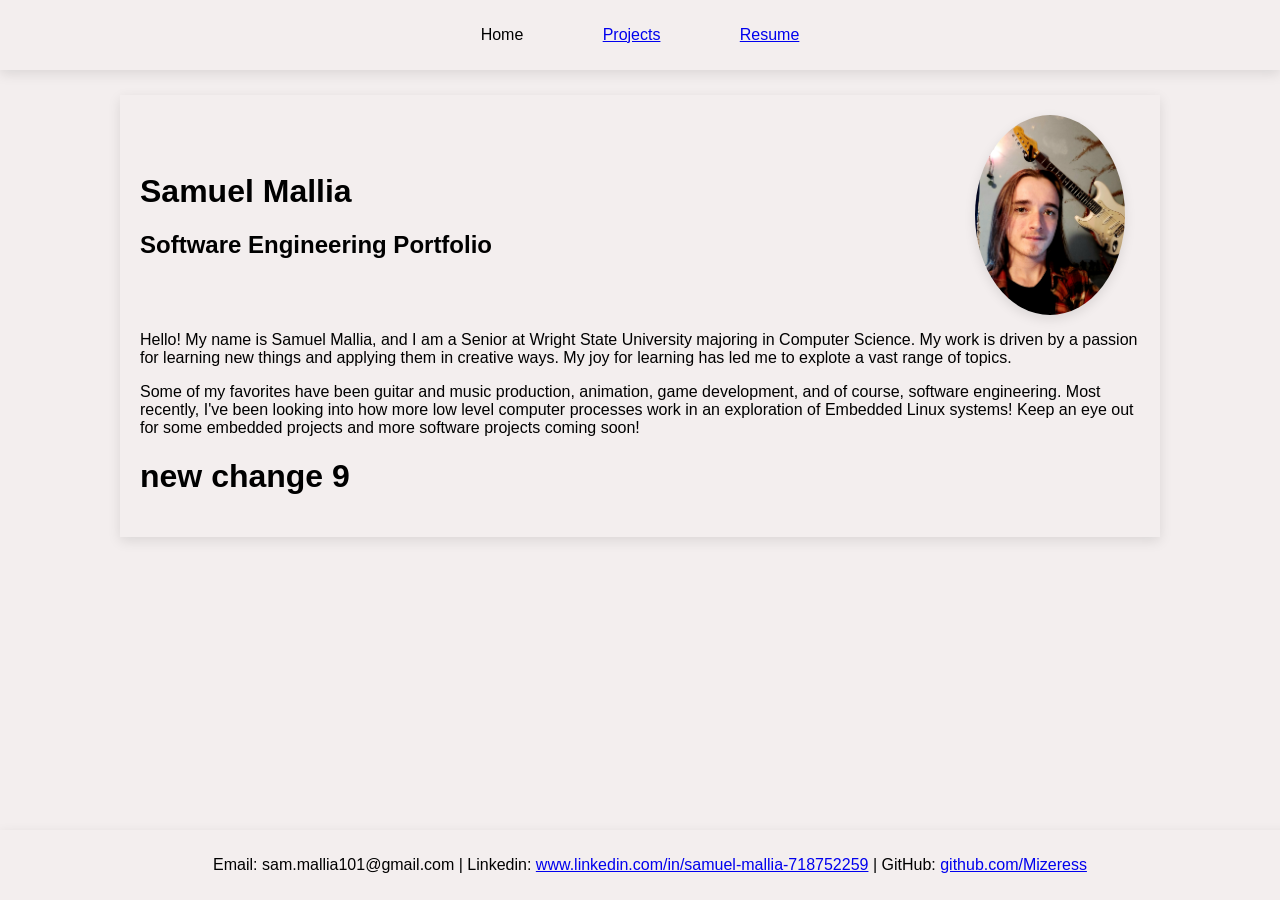
==== web-content/index.html @ d85b4394 "new change 9" ====
<!DOCTYPE HTML>

<html lang="en">
    <head>
        <meta charset="utf-8">
        <title>Samuel Mallia - Portfolio</title>
        <link rel="stylesheet" href="css/main.css">
    </head> 

    <body>

        <nav>
            <ul>
                <li>Home</li>
                <li><a href="projects.html">Projects</a></li> 
                <li> <a href="documents/Mallia_Resume_2026.pdf" target="_blank" rel="noopener">
        <i class="bi bi-file-earmark-pdf me-2" aria-hidden="true"></i> Resume
      </a></li>
            </ul>
        </nav>

        <div class="main-content">
            <header>
                <div class="header-text">
                    <h1>Samuel Mallia</h1>
                    <h2>Software Engineering Portfolio</h2>
                </div>
                <img src="images/PfP.jpg" alt="Samuel Mallia profile" class="profile-image">
            </header>

            <div class="Bio">
                <p>Hello! My name is Samuel Mallia, and I am a Senior at Wright State University majoring in Computer Science. 
                    My work is driven by a passion for learning new things and applying them in creative ways. My joy for learning has led me to explote
                    a vast range of topics.
                </p>
                <p>

                    Some of my favorites have been guitar and music production, animation, game development, and of course, software engineering. Most recently,
                    I've been looking into how more low level computer processes work in an exploration of Embedded Linux systems! Keep an eye out for 
                    some embedded projects and more software projects coming soon! </p>
                    <h1>new change 9</h1>
            </div>

        </div>

        <footer>
            <p>Email: sam.mallia101@gmail.com | Linkedin: <a href="https://www.linkedin.com/in/samuel-mallia-718752259" target="_blank">www.linkedin.com/in/samuel-mallia-718752259</a> | GitHub: <a href="https://www.github.com/Mizeress" target="_blank">github.com/Mizeress</a></p>
        </footer>

    </body>


</html>
---- web-content/css/main.css ----
:root {
    --light-background: #f3eeee;
    --dark-background: #181717;
    --dark-content-background: #181717;
    --light-text: #131212;
    --dark-text: #eee9e9;
    --light-box-shadow: 0 4px 12px rgba(0, 0, 0, 0.1);
    --dark-box-shadow: 0 4px 12px rgba(178, 204, 238, 0.1);
    --dark-anchor-color: #f2f7fc;
    --dark-anchor-hover-color: #c4e0ff;
}

html, body {
    font-family: Arial, sans-serif;
    margin: 0;
    padding: 0;
    background-color: var(--light-background);
}

.main-content {
    max-width: 1000px;
    margin: 0 auto;
    padding: 20px;
    background-color: var(--light-background);
    box-shadow: var(--light-box-shadow);
}

nav, footer {
    display: grid;
    margin-left: 0px;
    margin-right: 0px;
    padding: 10px;
    justify-items: center;
    align-items: center;
    background-color: var(--light-background);
    box-shadow: var(--light-box-shadow);
}

nav {
    margin-top: 0px;
    margin-bottom: 25px;
}

nav ul {
    min-width: 30%;
    list-style-type: none;
    padding: 0;
    display: flex;
    justify-content: space-around;
    gap: 20px;
}

footer {
    position: fixed;
    bottom: 0;
    left: 0;
    width: 100%;
    margin-bottom: 0px;
}

header {
    display: flex;
    justify-content: space-between;
    align-items: center;
}

.profile-image {
    width: 150px;
    height: auto;
    border-radius: 50%;
    object-fit: cover;
    box-shadow: var(--light-box-shadow);
    margin-right: 15px;
}

@media(prefers-color-scheme: dark) {
    html, body {
        background-color: var(--dark-background);
        color: var(--dark-text); 
    }
    
    .main-content, nav, footer {
        background-color: var(--dark-content-background);
        color: var(--dark-text);
        box-shadow: var(--dark-box-shadow);
    }

    a:link, nav a:visited {
        color: var(--dark-anchor-color);
    }

    a:hover, nav a:active {
        color: var(--dark-anchor-hover-color);
    }
}
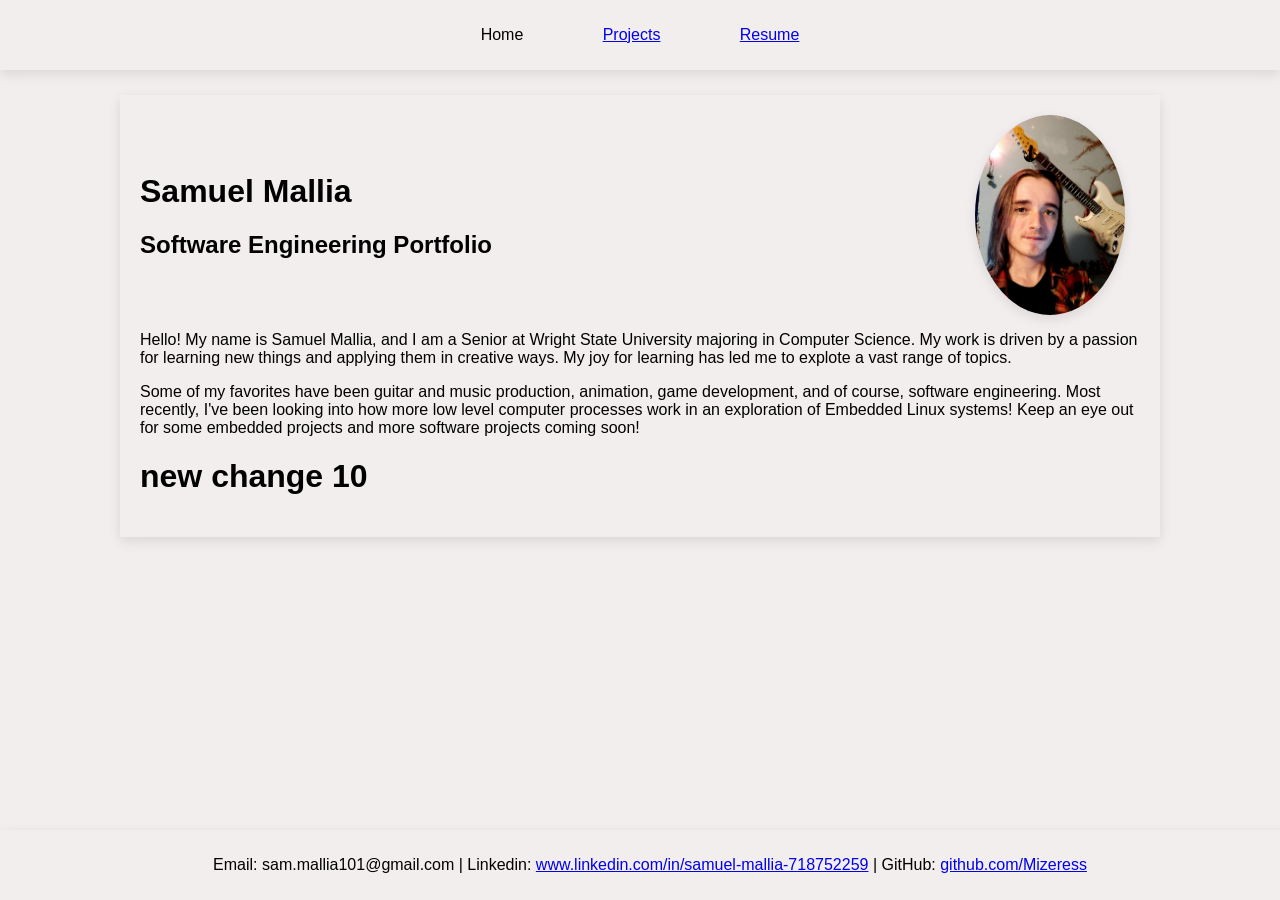
==== commit ead195c0: "new change 10" ====
--- a/web-content/index.html
+++ b/web-content/index.html
@@ -38,7 +38,7 @@
                     Some of my favorites have been guitar and music production, animation, game development, and of course, software engineering. Most recently,
                     I've been looking into how more low level computer processes work in an exploration of Embedded Linux systems! Keep an eye out for 
                     some embedded projects and more software projects coming soon! </p>
-                    <h1>new change 9</h1>
+                    <h1>new change 10</h1>
             </div>
 
         </div>
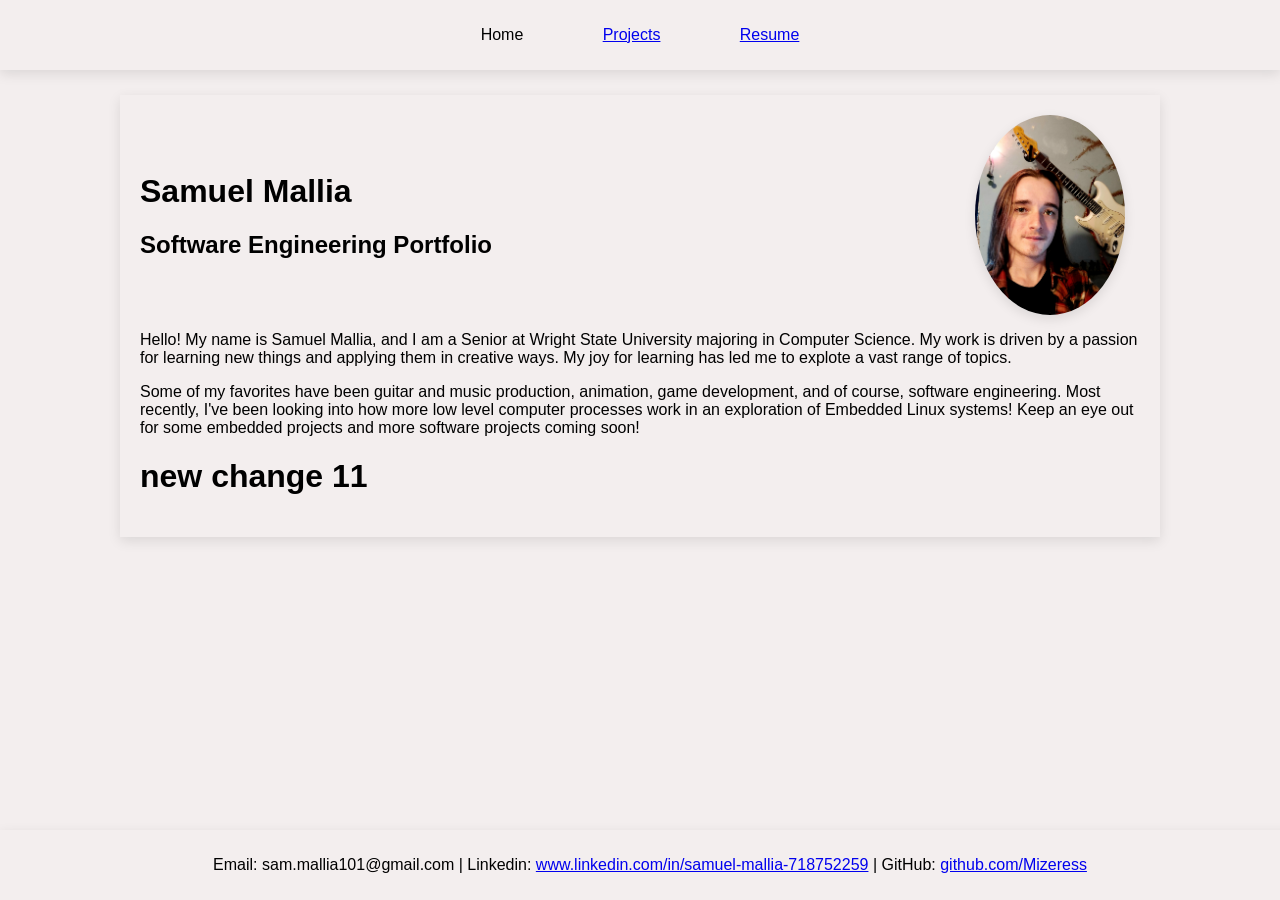
==== commit 641495f8: "new change 11" ====
--- a/web-content/index.html
+++ b/web-content/index.html
@@ -38,7 +38,7 @@
                     Some of my favorites have been guitar and music production, animation, game development, and of course, software engineering. Most recently,
                     I've been looking into how more low level computer processes work in an exploration of Embedded Linux systems! Keep an eye out for 
                     some embedded projects and more software projects coming soon! </p>
-                    <h1>new change 10</h1>
+                    <h1>new change 11</h1>
             </div>
 
         </div>
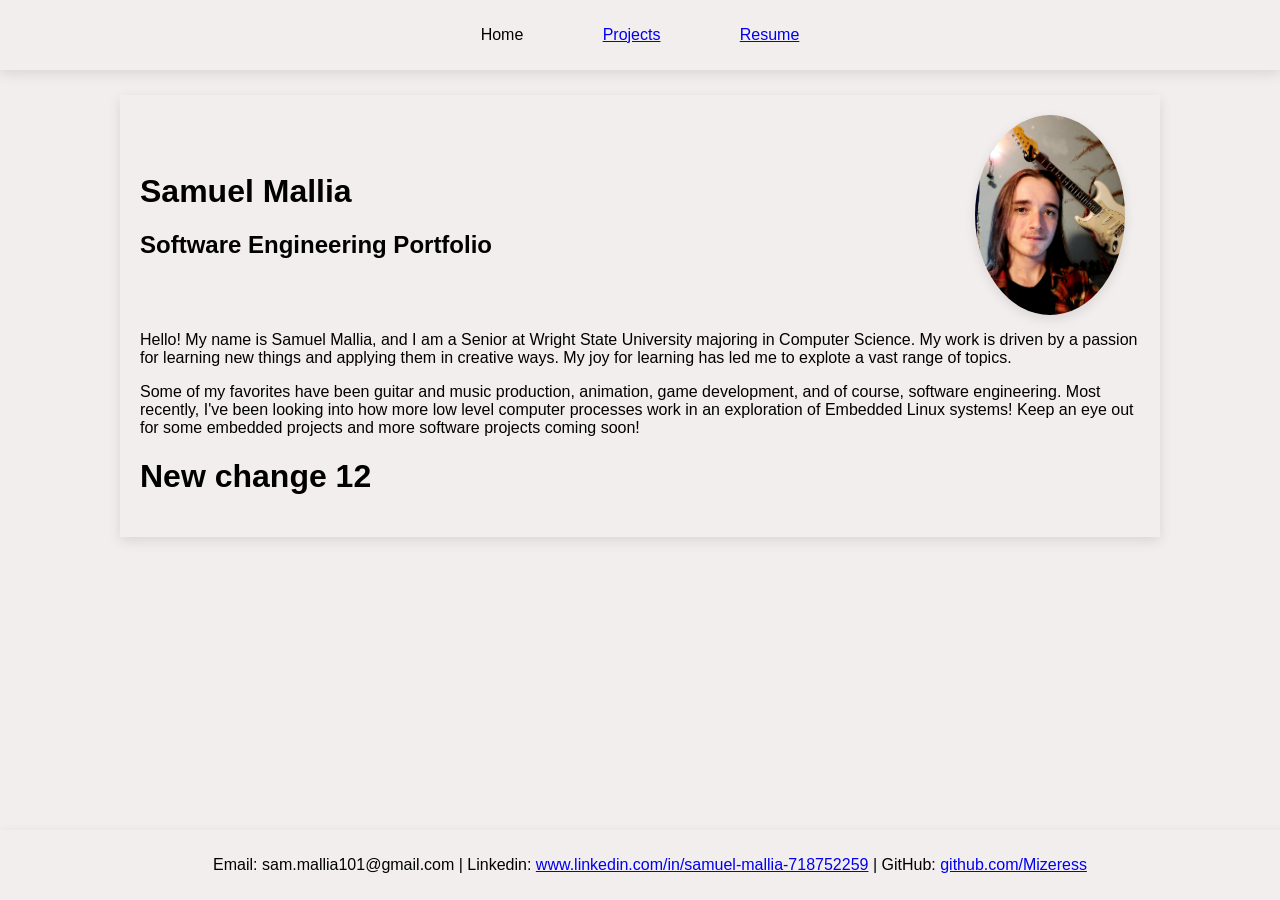
==== commit 58627440: "New change 12" ====
--- a/web-content/index.html
+++ b/web-content/index.html
@@ -38,7 +38,7 @@
                     Some of my favorites have been guitar and music production, animation, game development, and of course, software engineering. Most recently,
                     I've been looking into how more low level computer processes work in an exploration of Embedded Linux systems! Keep an eye out for 
                     some embedded projects and more software projects coming soon! </p>
-                    <h1>new change 11</h1>
+                    <h1>New change 12</h1>
             </div>
 
         </div>
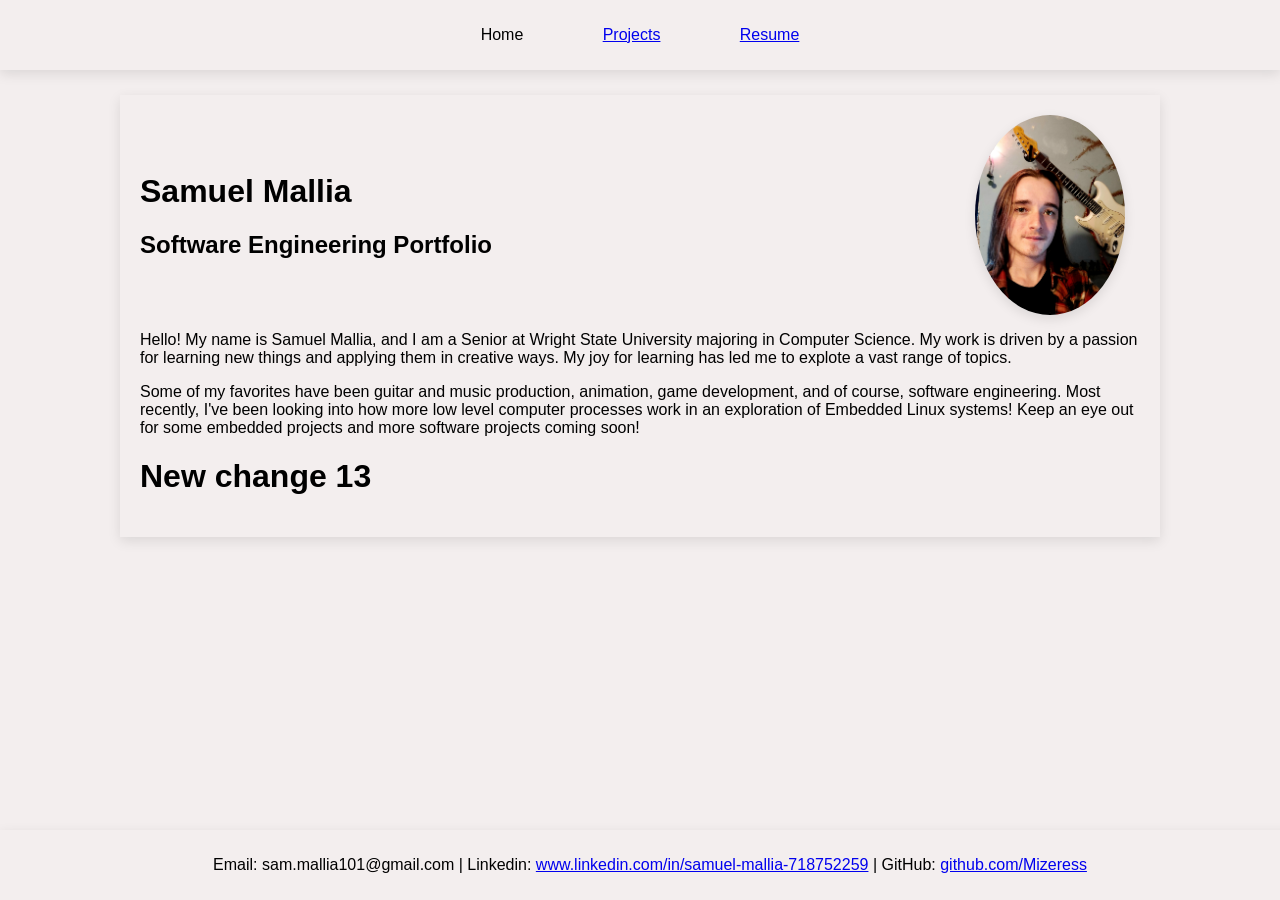
==== commit 6ce928dc: "Change 13" ====
--- a/web-content/index.html
+++ b/web-content/index.html
@@ -38,7 +38,7 @@
                     Some of my favorites have been guitar and music production, animation, game development, and of course, software engineering. Most recently,
                     I've been looking into how more low level computer processes work in an exploration of Embedded Linux systems! Keep an eye out for 
                     some embedded projects and more software projects coming soon! </p>
-                    <h1>New change 12</h1>
+                    <h1>New change 13</h1>
             </div>
 
         </div>
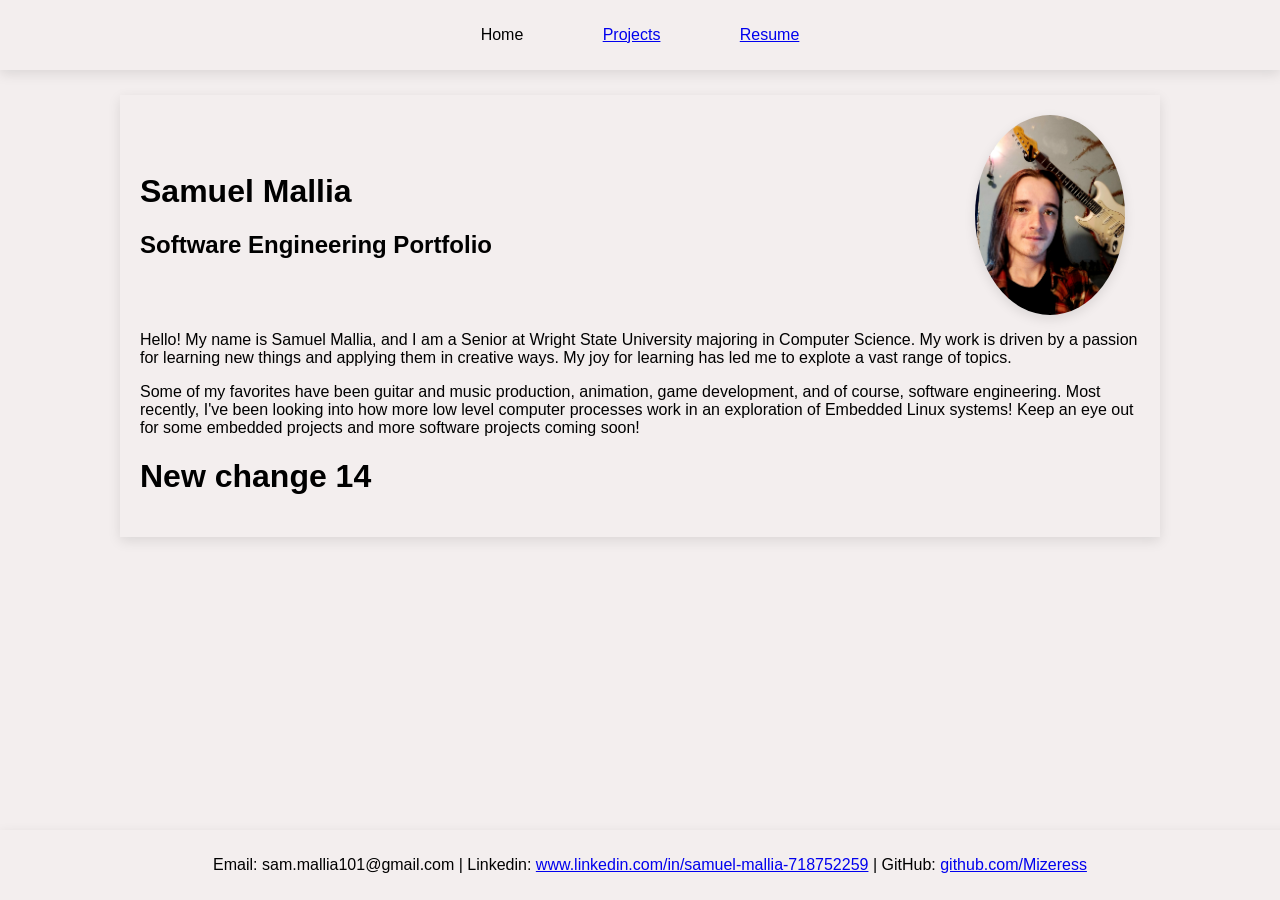
==== commit 23e079c4: "Change 13" ====
--- a/web-content/index.html
+++ b/web-content/index.html
@@ -38,7 +38,7 @@
                     Some of my favorites have been guitar and music production, animation, game development, and of course, software engineering. Most recently,
                     I've been looking into how more low level computer processes work in an exploration of Embedded Linux systems! Keep an eye out for 
                     some embedded projects and more software projects coming soon! </p>
-                    <h1>New change 13</h1>
+                    <h1>New change 14</h1>
             </div>
 
         </div>
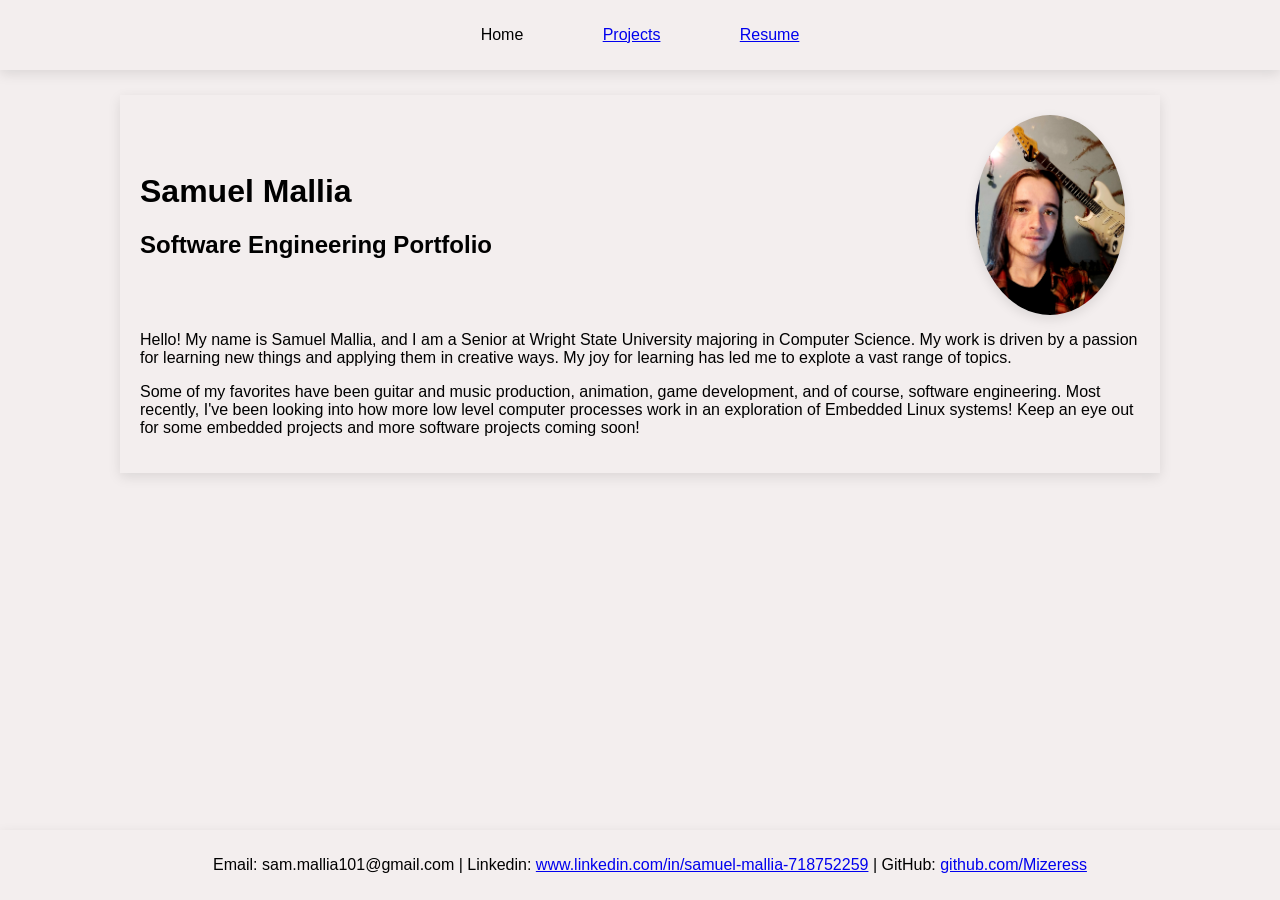
==== commit 424d5811: "Removed test change" ====
--- a/web-content/index.html
+++ b/web-content/index.html
@@ -38,7 +38,7 @@
                     Some of my favorites have been guitar and music production, animation, game development, and of course, software engineering. Most recently,
                     I've been looking into how more low level computer processes work in an exploration of Embedded Linux systems! Keep an eye out for 
                     some embedded projects and more software projects coming soon! </p>
-                    <h1>New change 14</h1>
+                    
             </div>
 
         </div>
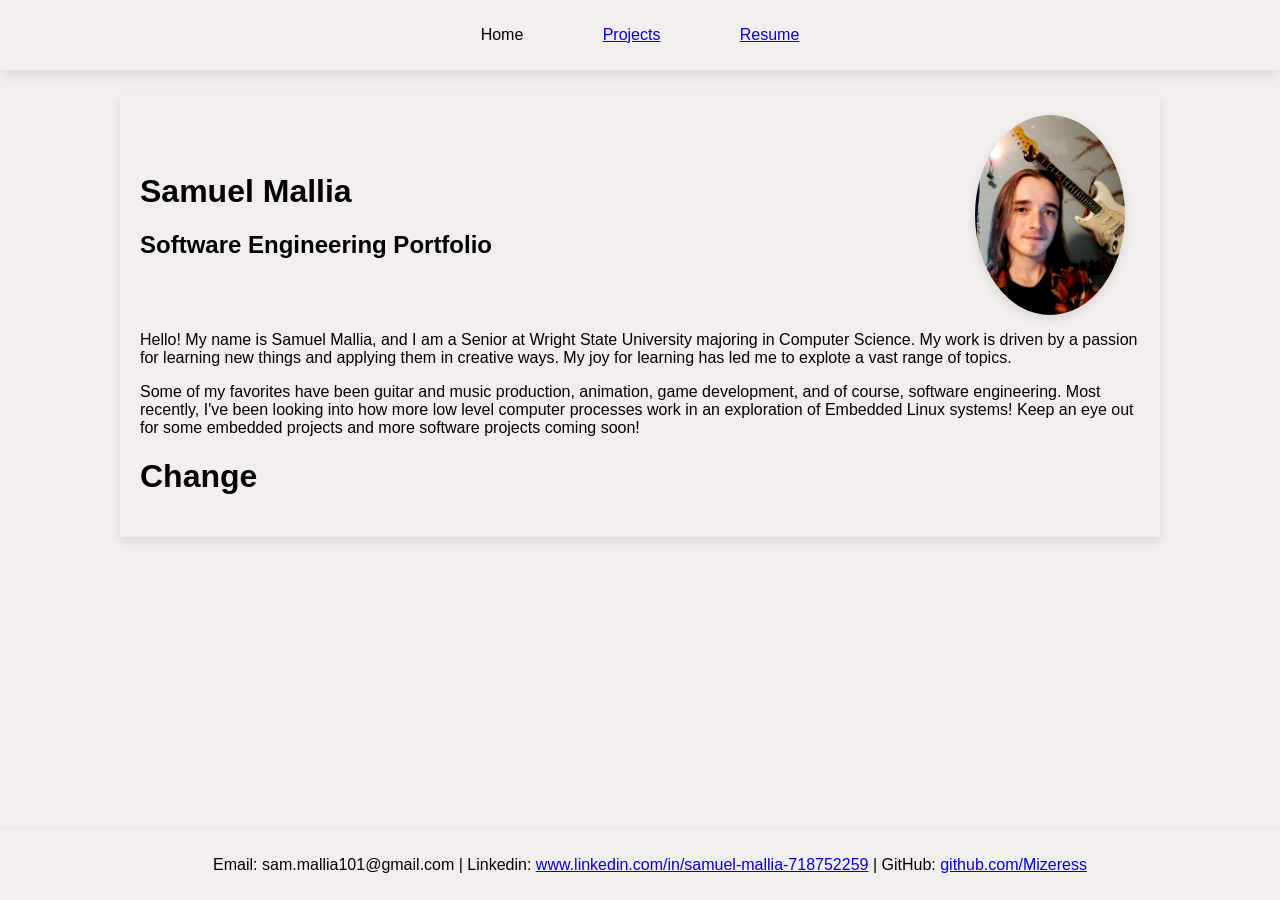
==== commit 77768beb: "Change Demo" ====
--- a/web-content/index.html
+++ b/web-content/index.html
@@ -39,6 +39,7 @@
                     I've been looking into how more low level computer processes work in an exploration of Embedded Linux systems! Keep an eye out for 
                     some embedded projects and more software projects coming soon! </p>
                     
+                    <h1>Change</h1>
             </div>
 
         </div>
